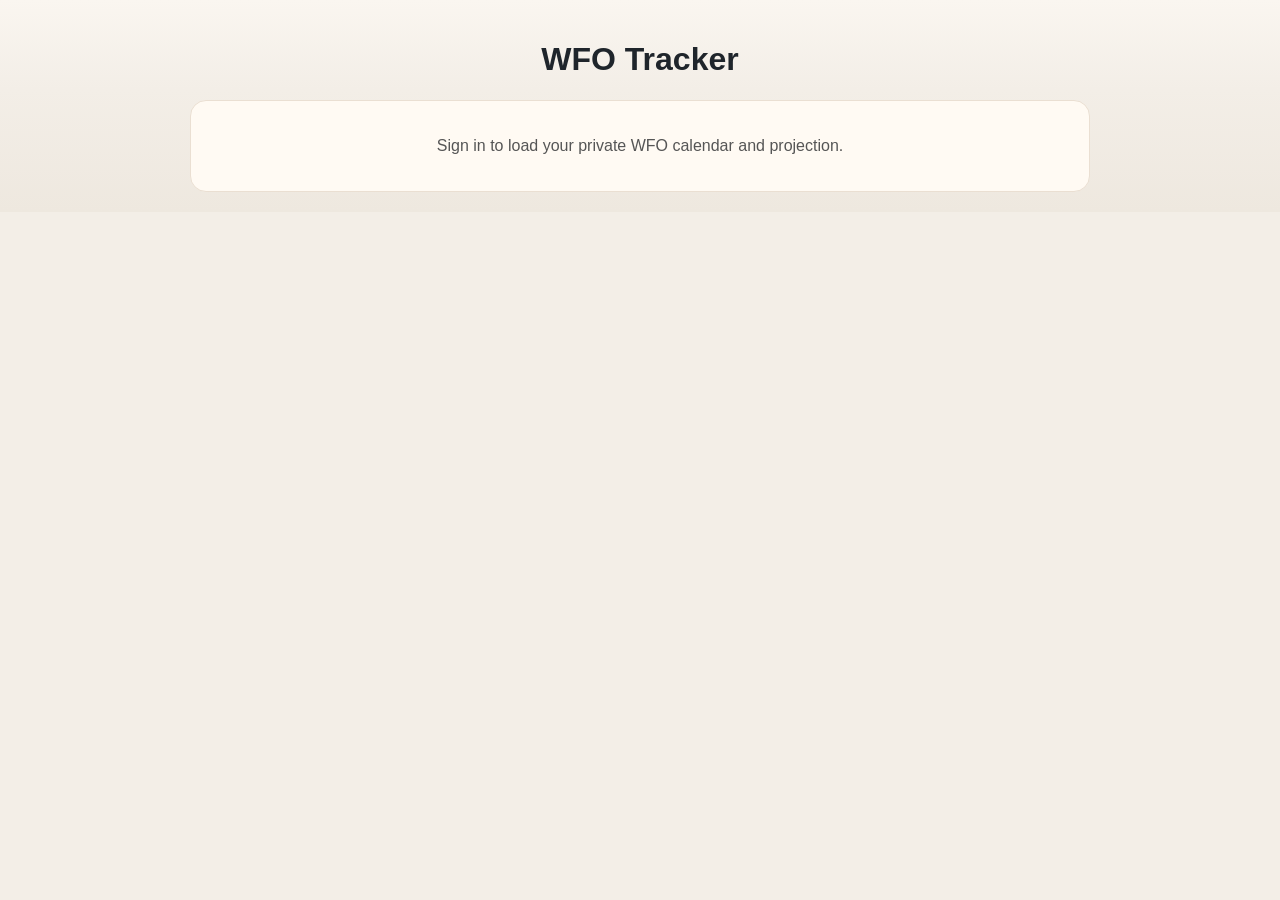
==== index.html @ c5c78288 "Prepare app for GitHub Pages" ====
<!DOCTYPE html>
<html lang="en">

<head>

  <meta charset="UTF-8" />

  <meta
    name="viewport"
    content="width=device-width, initial-scale=1.0, viewport-fit=cover"
  />

  <meta
    name="theme-color"
    content="#f3eee7"
  />

  <link
    rel="manifest"
    href="manifest.json"
  />

  <title>WFO Tracker</title>

  <link
    rel="stylesheet"
    href="style.css"
  />

  <script
    src="https://accounts.google.com/gsi/client"
    async
    defer
  ></script>

  <script
    src="https://apis.google.com/js/api.js"
  ></script>

</head>

<body>

  <div class="container">

    <h1>WFO Tracker</h1>

    <div
      id="g_id_onload"
      data-client_id="43626404968-k431e5k2u7vo9ivjo6t7t4lht47pbqjm.apps.googleusercontent.com"
      data-context="signin"
      data-ux_mode="popup"
      data-callback="handleCredentialResponse"
      data-auto_prompt="false"
    ></div>

    <div
      id="googleSignIn"
      class="g_id_signin"
      data-type="standard"
      data-size="large"
      data-theme="outline"
      data-text="sign_in_with"
      data-shape="rectangular"
      data-logo_alignment="left"
    ></div>

    <div
      id="loginState"
      class="login-state"
    >
      <p>
        Sign in to load your private WFO calendar and projection.
      </p>
    </div>

    <div
      id="trackerApp"
      class="hidden"
    >

      <div class="stats-card">

        <div class="projection-header">

          <div>

            <p class="projection-label">
              Office Target
            </p>

            <h2 id="projectionStatus">
              Loading
            </h2>

          </div>

          <div
            id="wfoPercent"
            class="projection-percent"
          >
            0%
          </div>

        </div>

        <div class="progress-track">

          <div
            id="progressFill"
            class="progress-fill"
          ></div>

          <div class="target-marker"></div>

        </div>

        <div id="projectionMessage"></div>

        <div
          id="statsText"
          class="stats-grid"
        ></div>

      </div>

      <div class="calendar-header">

        <button
          id="prevMonth"
          type="button"
          aria-label="Previous month"
        >
          ←
        </button>

        <h2 id="monthYear"></h2>

        <button
          id="nextMonth"
          type="button"
          aria-label="Next month"
        >
          →
        </button>

      </div>

      <div id="calendar"></div>

      <button
        id="logoutBtn"
        type="button"
        class="logout-button"
      >
        Logout
      </button>
      
    </div>

  </div>

  <div
    id="popupOverlay"
    class="popup-overlay hidden"
  >

    <div
      class="popup"
      role="dialog"
      aria-modal="true"
      aria-labelledby="popupTitle"
    >

      <button
        id="closePopup"
        class="popup-close"
        aria-label="Close"
      >
        ×
      </button>

      <h3 id="popupTitle">
        Update Day Status
      </h3>

      <p id="popupDate"></p>

      <input
        id="statusSelect"
        type="hidden"
        value=""
      />

      <div
        id="statusOptions"
        class="status-options"
      >

        <button
          type="button"
          class="status-option"
          data-status=""
        >
          Home
        </button>

        <button
          type="button"
          class="status-option"
          data-status="WFO"
        >
          Office
        </button>

        <button
          type="button"
          class="status-option"
          data-status="WORKCATION"
        >
          Workcation
        </button>

        <button
          type="button"
          class="status-option"
          data-status="LEAVE_1"
        >
          Full Leave
        </button>

        <button
          type="button"
          class="status-option"
          data-status="LEAVE_0.5_WFO"
        >
          Half Leave + Office
        </button>

        <button
          type="button"
          class="status-option"
          data-status="LEAVE_0.5_WFH"
        >
          Half Leave + Home
        </button>

        <button
          type="button"
          class="status-option"
          data-status="HOLIDAY"
        >
          Holiday
        </button>

      </div>

      <div
        id="holidayNameField"
        class="holiday-name-field hidden"
      >

        <label for="holidayNameInput">
          Holiday name
        </label>

        <input
          id="holidayNameInput"
          type="text"
          placeholder="e.g. Diwali"
        />

      </div>

      <div
        id="popupFeedback"
        class="popup-feedback"
      ></div>

      <div class="popup-actions">

        <button
          id="savePopup"
          type="button"
        >
          Save
        </button>

        <button
          id="cancelPopup"
          type="button"
        >
          Cancel
        </button>

      </div>

    </div>

  </div>

  <script src="script.js"></script>

</body>
</html>
---- style.css ----
html {
  min-height: 100%;
  background: #f3eee7;
}

body {
  --page-bg: #f3eee7;
  --panel-bg: #fffaf3;
  --panel-border: #eadfd2;
  --wfh-color: #f7c7ce;
  --wfo-color: #c2e8d2;
  --leave-color: #c7daf1;
  --holiday-color: #d2d8df;
  --workcation-color: #d9edb8;
  --status-text: #27313a;
  --muted-status-text: #3d4852;

  font-family: Arial, sans-serif;
  background:
    linear-gradient(
      180deg,
      #faf6f0 0%,
      var(--page-bg) 42%,
      #eee8df 100%
    );
  margin: 0;
  padding:
    max(20px, env(safe-area-inset-top))
    max(20px, env(safe-area-inset-right))
    max(20px, env(safe-area-inset-bottom))
    max(20px, env(safe-area-inset-left));
  color: #1f252b;
  min-height: 100vh;
  min-height: -webkit-fill-available;
  -webkit-text-size-adjust: 100%;
}

* {
  box-sizing: border-box;
}

.container {
  max-width: 900px;
  margin: auto;
}

h1 {
  text-align: center;
}

button {
  padding: 12px 20px;
  border: none;
  border-radius: 10px;
  cursor: pointer;
  font: inherit;
  touch-action: manipulation;
  -webkit-tap-highlight-color: transparent;
}

.stats-card {
  background: var(--panel-bg);
  padding: 22px;
  border-radius: 16px;
  margin-top: 20px;
  border: 1px solid var(--panel-border);
  box-shadow: 0 14px 34px rgba(91, 72, 52, 0.08);
}

.projection-header {
  display: flex;
  justify-content: space-between;
  gap: 16px;
  align-items: flex-start;
}

.projection-label {
  margin: 0 0 4px;
  color: #6b6258;
  font-size: 14px;
}

#projectionStatus {
  margin: 0;
  font-size: 28px;
}

.projection-percent {
  font-size: 34px;
  font-weight: bold;
  line-height: 1;
}

.progress-track {
  height: 14px;
  margin-top: 18px;
  border-radius: 999px;
  background: #eadfd2;
  position: relative;
  overflow: hidden;
}

.progress-fill {
  height: 100%;
  width: 0;
  border-radius: inherit;
  transition: width 0.25s ease;
}

.progress-fill.on-track {
  background: #85cf9f;
}

.progress-fill.behind {
  background: #e88f9b;
}

.target-marker {
  position: absolute;
  top: -3px;
  bottom: -3px;
  left: 60%;
  width: 3px;
  background: #2f363d;
  border-radius: 999px;
}

#projectionMessage {
  margin-top: 12px;
  color: #4f473f;
}

.stats-grid {
  display: grid;
  grid-template-columns: repeat(3, 1fr);
  gap: 10px;
  margin-top: 16px;
}

.stat-tile {
  background: rgba(255, 255, 255, 0.62);
  border: 1px solid var(--panel-border);
  border-radius: 12px;
  padding: 12px;
}

.stat-tile span {
  display: block;
  min-height: 34px;
  color: #6b6258;
  font-size: 13px;
}

.stat-tile b {
  display: block;
  margin-top: 6px;
  font-size: 22px;
}

.login-state {
  background: var(--panel-bg);
  padding: 20px;
  border-radius: 16px;
  margin-top: 20px;
  text-align: center;
  color: #555;
  border: 1px solid var(--panel-border);
}

.hidden {
  display: none;
}

.calendar-header {
  display: flex;
  justify-content: space-between;
  align-items: center;
  margin-top: 30px;
}

.logout-button {
  display: block;
  margin: 24px auto 0;
  background: #ededed;
  color: #222;
}

#calendar {
  margin-top: 20px;
  display: grid;
  grid-template-columns: repeat(7, 1fr);
  gap: 10px;
  background: rgba(255, 250, 243, 0.72);
  border: 1px solid var(--panel-border);
  border-radius: 18px;
  padding: 18px;
  box-shadow: 0 18px 46px rgba(91, 72, 52, 0.08);
}

.day-name {
  font-weight: bold;
  text-align: center;
  color: #3d3933;
}

.day {
  background: white;
  min-height: 100px;
  border-radius: 14px;
  padding: 10px;
  cursor: pointer;
  transition: 0.2s;
  position: relative;
  overflow: hidden;
  box-shadow: 0 1px 0 rgba(255, 255, 255, 0.75) inset;
  user-select: none;
  -webkit-user-select: none;
  -webkit-tap-highlight-color: transparent;
}

.day:hover {
  transform: scale(1.03);
}

.date-number {
  font-weight: bold;
  font-size: 16px;
}

.today {
  border: 3px solid black;
}

.weekend {
  background: var(--holiday-color);
  color: var(--muted-status-text);
}

.WFH {
  background: var(--wfh-color);
  color: var(--status-text);
}

.HOLIDAY {
  background: var(--holiday-color);
  color: var(--muted-status-text);
}

.WFO {
  background: var(--wfo-color);
  color: var(--status-text);
}

.WORKCATION {
  background: var(--workcation-color);
  color: var(--status-text);
}

.LEAVE_1 {
  background: var(--leave-color);
  color: var(--status-text);
}

.LEAVE_0_5_WFO {
  background:
    linear-gradient(
      to bottom,
      var(--leave-color) 50%,
      var(--wfo-color) 50%
    );

  color: var(--status-text);
}

.LEAVE_0_5_WFH {
  background:
    linear-gradient(
      to bottom,
      var(--leave-color) 50%,
      var(--wfh-color) 50%
    );
}

.popup-overlay {
  position: fixed;
  top: 0;
  left: 0;

  width: 100%;
  min-height: 100%;
  min-height: 100dvh;

  background: rgba(0,0,0,0.4);

  display: flex;
  justify-content: center;
  align-items: center;
  padding: 18px;
  box-sizing: border-box;

  z-index: 1000;
}

.popup-overlay.hidden {
  display: none;
}

.popup {
  background: white;
  padding: 22px;
  border-radius: 14px;
  width: min(420px, 100%);
  max-height: calc(100dvh - 36px);
  overflow: auto;
  -webkit-overflow-scrolling: touch;
  box-shadow: 0 24px 60px rgba(0,0,0,0.22);
  box-sizing: border-box;
  position: relative;
}

.popup h3 {
  margin-top: 0;
  margin-bottom: 4px;
  padding-right: 44px;
}

#popupDate {
  color: #555;
  margin: 0 0 16px;
}

.popup-close {
  position: absolute;
  top: 12px;
  right: 12px;
  width: 36px;
  height: 36px;
  padding: 0;
  border-radius: 50%;
  background: #f1f1f1;
  color: #333;
  font-size: 24px;
  line-height: 1;
}

.status-options {
  display: grid;
  grid-template-columns: repeat(2, 1fr);
  gap: 10px;
}

.status-option {
  min-height: 48px;
  padding: 10px 12px;
  border: 2px solid transparent;
  border-radius: 10px;
  background: #fafafa;
  color: #222;
  text-align: center;
  overflow-wrap: anywhere;
}

.status-option[data-status=""] {
  background: var(--wfh-color);
  color: var(--status-text);
}

.status-option[data-status="WFO"] {
  background: var(--wfo-color);
  color: var(--status-text);
}

.status-option[data-status="WORKCATION"] {
  background: var(--workcation-color);
  color: var(--status-text);
}

.status-option[data-status="LEAVE_1"] {
  background: var(--leave-color);
  color: var(--status-text);
}

.status-option[data-status="LEAVE_0.5_WFO"] {
  background:
    linear-gradient(
      to bottom,
      var(--leave-color) 50%,
      var(--wfo-color) 50%
    );
  color: var(--status-text);
}

.status-option[data-status="LEAVE_0.5_WFH"] {
  background:
    linear-gradient(
      to bottom,
      var(--leave-color) 50%,
      var(--wfh-color) 50%
    );
  color: var(--status-text);
}

.status-option[data-status="HOLIDAY"] {
  background: var(--holiday-color);
  color: var(--muted-status-text);
}

.status-option.selected {
  border-color: #111;
  box-shadow: 0 0 0 2px white inset;
}

.holiday-name-field {
  margin-top: 14px;
}

.holiday-name-field label {
  display: block;
  margin-bottom: 6px;
  font-weight: bold;
}

.holiday-name-field input {
  width: 100%;
  box-sizing: border-box;
  padding: 12px;
  border: 1px solid #ccc;
  border-radius: 10px;
  font: inherit;
}

.popup-feedback {
  min-height: 20px;
  margin-top: 12px;
  color: #b00020;
  font-size: 14px;
}

.popup-actions {
  display: flex;
  gap: 10px;
  margin-top: 14px;
}

.popup-actions button {
  flex: 1;
}

#savePopup {
  background: #111;
  color: white;
}

#savePopup:disabled {
  cursor: wait;
  opacity: 0.7;
}

#cancelPopup {
  background: #ededed;
  color: #222;
}

.status-label {
  position: absolute;
  top: 50%;
  left: 50%;
  transform: translate(-50%, -50%);
  font-weight: bold;
  font-size: 14px;
  text-align: center;
  width: 100%;
  padding: 0 6px;
  overflow-wrap: anywhere;
  pointer-events: none;
}

.split-status {
  position: absolute;
  inset: 0;
  transform: none;
  display: grid;
  grid-template-rows: 1fr 1fr;
  align-items: center;
  justify-items: center;
  line-height: 1;
}

.split-label-top,
.split-label-bottom {
  width: 100%;
  text-align: center;
}

.LEAVE_0_5_WFH .split-label-bottom {
  color: var(--status-text);
}

@media (max-width: 640px) {

  body {
    padding:
      max(12px, env(safe-area-inset-top))
      max(12px, env(safe-area-inset-right))
      max(12px, env(safe-area-inset-bottom))
      max(12px, env(safe-area-inset-left));
  }

  h1 {
    font-size: 26px;
    margin: 8px 0 16px;
  }

  .stats-card {
    padding: 16px;
    border-radius: 12px;
  }

  .projection-percent {
    font-size: 28px;
  }

  #projectionStatus {
    font-size: 24px;
  }

  .stats-grid {
    grid-template-columns: repeat(2, 1fr);
  }

  .stat-tile span {
    min-height: auto;
  }

  .calendar-header {
    gap: 10px;
    margin-top: 22px;
  }

  .calendar-header h2 {
    font-size: 20px;
    text-align: center;
  }

  .calendar-header button {
    min-width: 44px;
    padding: 10px 12px;
  }

  #calendar {
    gap: 5px;
    margin-top: 14px;
    padding: 10px;
    border-radius: 14px;
  }

  .day-name {
    font-size: 12px;
  }

  .day {
    min-height: clamp(48px, 13vw, 58px);
    border-radius: 8px;
    padding: 6px;
  }

  .day:hover {
    transform: none;
  }

  .date-number {
    font-size: 12px;
  }

  .status-label {
    font-size: 10px;
    line-height: 1.1;
  }

  .today {
    border-width: 2px;
  }

  .popup-overlay {
    align-items: flex-end;
    padding: 10px;
  }

  .popup {
    border-radius: 16px 16px 10px 10px;
    padding: 18px;
  }

  .status-options {
    grid-template-columns: 1fr;
  }

  .status-option {
    min-height: 46px;
  }
}

@media (max-width: 360px) {

  body {
    padding:
      max(6px, env(safe-area-inset-top))
      max(6px, env(safe-area-inset-right))
      max(6px, env(safe-area-inset-bottom))
      max(6px, env(safe-area-inset-left));
  }

  #calendar {
    gap: 3px;
    padding: 6px;
  }

  .day {
    min-height: 46px;
    padding: 4px;
  }

  .status-label {
    font-size: 9px;
  }
}

@media (max-width: 420px) {

  .projection-header {
    display: block;
  }

  .projection-percent {
    margin-top: 10px;
  }

  .stats-grid {
    grid-template-columns: 1fr;
  }
}
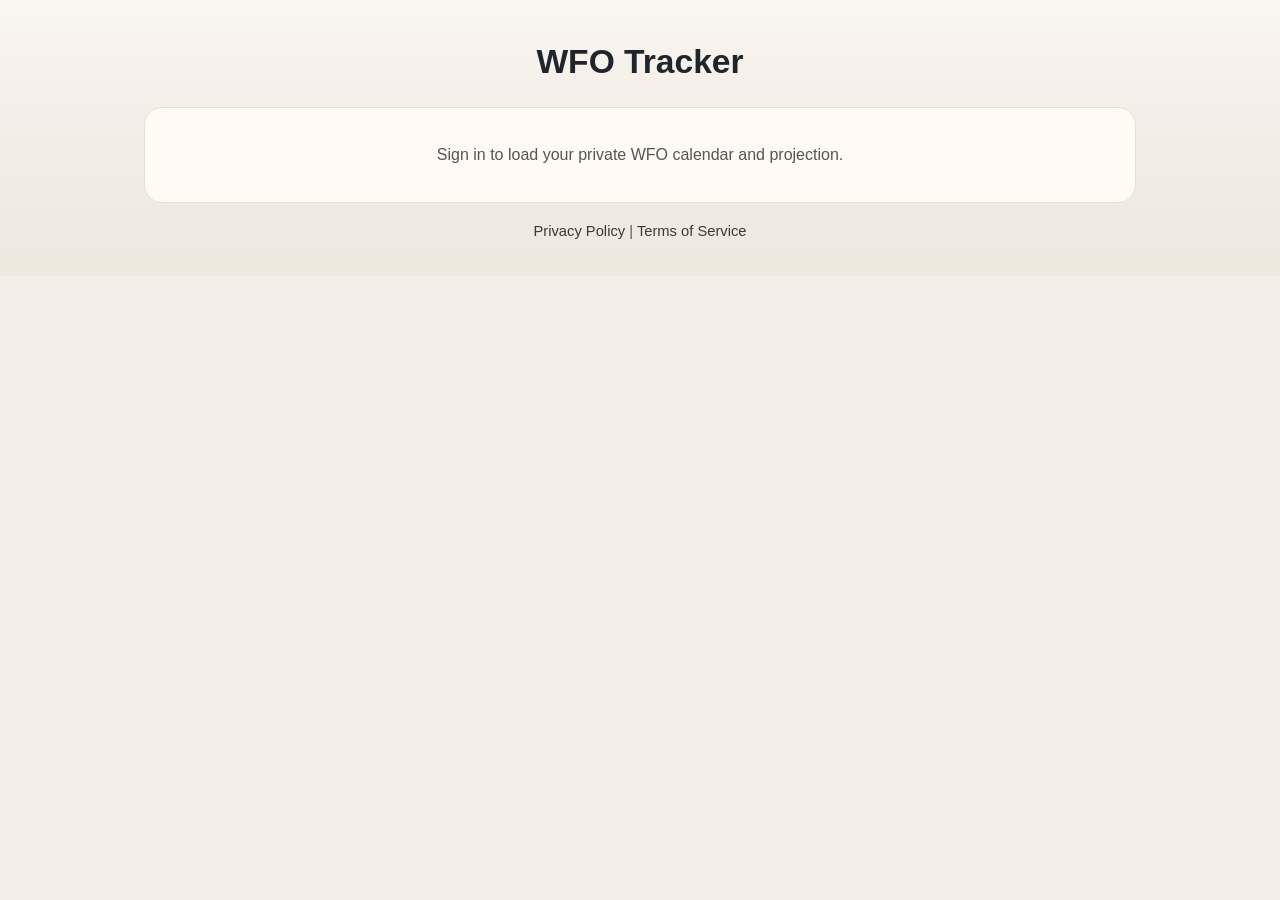
==== commit 40cc3185: "Add public privacy and terms pages for OAuth verification" ====
--- a/index.html
+++ b/index.html
@@ -14,6 +14,11 @@
     name="theme-color"
     content="#f3eee7"
   />
+
+  <meta name="apple-mobile-web-app-capable" content="yes" />
+  <meta name="apple-mobile-web-app-status-bar-style" content="black-translucent" />
+  <meta name="apple-mobile-web-app-title" content="WFO Tracker" />
+  <link rel="apple-touch-icon" href="assets/icon.svg" />
 
   <link
     rel="manifest"
@@ -160,6 +165,12 @@
 
   </div>
 
+  <footer class="legal-links">
+    <a href="privacy.html">Privacy Policy</a>
+    <span aria-hidden="true">|</span>
+    <a href="terms.html">Terms of Service</a>
+  </footer>
+
   <div
     id="popupOverlay"
     class="popup-overlay hidden"
@@ -280,13 +291,6 @@
       <div class="popup-actions">
 
         <button
-          id="savePopup"
-          type="button"
-        >
-          Save
-        </button>
-
-        <button
           id="cancelPopup"
           type="button"
         >
--- a/style.css
+++ b/style.css
@@ -3,7 +3,7 @@
   background: #f3eee7;
 }
 
-body {
+:root {
   --page-bg: #f3eee7;
   --panel-bg: #fffaf3;
   --panel-border: #eadfd2;
@@ -15,7 +15,23 @@
   --status-text: #27313a;
   --muted-status-text: #3d4852;
 
+  --container-max: 62rem;
+  --container-gutter: clamp(0.625rem, 2.8vw, 1.5rem);
+
+  --space-1: clamp(0.375rem, 1vw, 0.625rem);
+  --space-2: clamp(0.5rem, 1.2vw, 0.875rem);
+  --space-3: clamp(0.75rem, 1.8vw, 1.125rem);
+  --space-4: clamp(0.875rem, 2.2vw, 1.375rem);
+
+  --radius-sm: clamp(0.5rem, 1.4vw, 0.75rem);
+  --radius-md: clamp(0.625rem, 1.8vw, 1rem);
+  --radius-lg: clamp(0.75rem, 2vw, 1.125rem);
+}
+
+body {
   font-family: Arial, sans-serif;
+  font-size: clamp(0.9375rem, 0.2vw + 0.9rem, 1rem);
+  line-height: 1.4;
   background:
     linear-gradient(
       180deg,
@@ -25,10 +41,10 @@
     );
   margin: 0;
   padding:
-    max(20px, env(safe-area-inset-top))
-    max(20px, env(safe-area-inset-right))
-    max(20px, env(safe-area-inset-bottom))
-    max(20px, env(safe-area-inset-left));
+    max(var(--container-gutter), env(safe-area-inset-top))
+    max(var(--container-gutter), env(safe-area-inset-right))
+    max(var(--container-gutter), env(safe-area-inset-bottom))
+    max(var(--container-gutter), env(safe-area-inset-left));
   color: #1f252b;
   min-height: 100vh;
   min-height: -webkit-fill-available;
@@ -40,18 +56,36 @@
 }
 
 .container {
-  max-width: 900px;
-  margin: auto;
+  width: min(100%, var(--container-max));
+  margin-inline: auto;
+}
+
+.legal-links {
+  margin: var(--space-3) 0 var(--space-1);
+  text-align: center;
+  color: #5f574e;
+  font-size: clamp(0.78rem, 0.45vw + 0.68rem, 0.92rem);
+}
+
+.legal-links a {
+  color: #3f3830;
+  text-decoration: none;
+}
+
+.legal-links a:hover {
+  text-decoration: underline;
 }
 
 h1 {
   text-align: center;
+  font-size: clamp(1.45rem, 2.2vw + 0.8rem, 2.1rem);
+  margin: var(--space-2) 0 var(--space-4);
 }
 
 button {
-  padding: 12px 20px;
+  padding: clamp(0.625rem, 1.4vw, 0.75rem) clamp(0.875rem, 2vw, 1.25rem);
   border: none;
-  border-radius: 10px;
+  border-radius: var(--radius-sm);
   cursor: pointer;
   font: inherit;
   touch-action: manipulation;
@@ -60,9 +94,9 @@
 
 .stats-card {
   background: var(--panel-bg);
-  padding: 22px;
-  border-radius: 16px;
-  margin-top: 20px;
+  padding: clamp(0.875rem, 2.4vw, 1.375rem);
+  border-radius: var(--radius-lg);
+  margin-top: var(--space-4);
   border: 1px solid var(--panel-border);
   box-shadow: 0 14px 34px rgba(91, 72, 52, 0.08);
 }
@@ -77,23 +111,23 @@
 .projection-label {
   margin: 0 0 4px;
   color: #6b6258;
-  font-size: 14px;
+  font-size: clamp(0.72rem, 0.5vw + 0.58rem, 0.875rem);
 }
 
 #projectionStatus {
   margin: 0;
-  font-size: 28px;
+  font-size: clamp(1.15rem, 1.6vw + 0.75rem, 1.75rem);
 }
 
 .projection-percent {
-  font-size: 34px;
+  font-size: clamp(1.35rem, 2.4vw + 0.8rem, 2.125rem);
   font-weight: bold;
   line-height: 1;
 }
 
 .progress-track {
-  height: 14px;
-  margin-top: 18px;
+  height: clamp(0.625rem, 1.4vw, 0.875rem);
+  margin-top: clamp(0.625rem, 1.8vw, 1.125rem);
   border-radius: 999px;
   background: #eadfd2;
   position: relative;
@@ -126,42 +160,43 @@
 }
 
 #projectionMessage {
-  margin-top: 12px;
+  margin-top: var(--space-2);
   color: #4f473f;
+  font-size: clamp(0.8rem, 0.45vw + 0.68rem, 0.95rem);
 }
 
 .stats-grid {
   display: grid;
-  grid-template-columns: repeat(3, 1fr);
-  gap: 10px;
-  margin-top: 16px;
+  grid-template-columns: repeat(auto-fit, minmax(min(11rem, 100%), 1fr));
+  gap: var(--space-1);
+  margin-top: var(--space-3);
 }
 
 .stat-tile {
   background: rgba(255, 255, 255, 0.62);
   border: 1px solid var(--panel-border);
-  border-radius: 12px;
-  padding: 12px;
+  border-radius: var(--radius-sm);
+  padding: clamp(0.5rem, 1.2vw, 0.75rem);
 }
 
 .stat-tile span {
   display: block;
-  min-height: 34px;
+  min-height: 1.5em;
   color: #6b6258;
-  font-size: 13px;
+  font-size: clamp(0.65rem, 0.5vw + 0.5rem, 0.82rem);
 }
 
 .stat-tile b {
   display: block;
-  margin-top: 6px;
-  font-size: 22px;
+  margin-top: 0.25rem;
+  font-size: clamp(1rem, 1.3vw + 0.65rem, 1.375rem);
 }
 
 .login-state {
   background: var(--panel-bg);
-  padding: 20px;
-  border-radius: 16px;
-  margin-top: 20px;
+  padding: clamp(0.875rem, 2.2vw, 1.25rem);
+  border-radius: var(--radius-lg);
+  margin-top: var(--space-4);
   text-align: center;
   color: #555;
   border: 1px solid var(--panel-border);
@@ -175,7 +210,7 @@
   display: flex;
   justify-content: space-between;
   align-items: center;
-  margin-top: 30px;
+  margin-top: clamp(1rem, 3vw, 1.875rem);
 }
 
 .logout-button {
@@ -186,14 +221,14 @@
 }
 
 #calendar {
-  margin-top: 20px;
+  margin-top: var(--space-3);
   display: grid;
   grid-template-columns: repeat(7, 1fr);
-  gap: 10px;
+  gap: clamp(0.25rem, 1vw, 0.625rem);
   background: rgba(255, 250, 243, 0.72);
   border: 1px solid var(--panel-border);
-  border-radius: 18px;
-  padding: 18px;
+  border-radius: var(--radius-lg);
+  padding: clamp(0.375rem, 1.4vw, 1.125rem);
   box-shadow: 0 18px 46px rgba(91, 72, 52, 0.08);
 }
 
@@ -201,13 +236,14 @@
   font-weight: bold;
   text-align: center;
   color: #3d3933;
+  font-size: clamp(0.66rem, 0.5vw + 0.58rem, 0.86rem);
 }
 
 .day {
   background: white;
-  min-height: 100px;
-  border-radius: 14px;
-  padding: 10px;
+  min-height: clamp(3rem, 9vw, 6.25rem);
+  border-radius: var(--radius-sm);
+  padding: clamp(0.35rem, 1vw, 0.625rem);
   cursor: pointer;
   transition: 0.2s;
   position: relative;
@@ -224,11 +260,11 @@
 
 .date-number {
   font-weight: bold;
-  font-size: 16px;
+  font-size: clamp(0.56rem, 0.9vw + 0.38rem, 1rem);
 }
 
 .today {
-  border: 3px solid black;
+  border: clamp(0.125rem, 0.24vw, 0.1875rem) solid black;
 }
 
 .weekend {
@@ -307,8 +343,8 @@
 
 .popup {
   background: white;
-  padding: 22px;
-  border-radius: 14px;
+  padding: clamp(0.875rem, 2.2vw, 1.375rem);
+  border-radius: var(--radius-md);
   width: min(420px, 100%);
   max-height: calc(100dvh - 36px);
   overflow: auto;
@@ -322,6 +358,7 @@
   margin-top: 0;
   margin-bottom: 4px;
   padding-right: 44px;
+  font-size: clamp(1rem, 0.8vw + 0.84rem, 1.25rem);
 }
 
 #popupDate {
@@ -345,19 +382,20 @@
 
 .status-options {
   display: grid;
-  grid-template-columns: repeat(2, 1fr);
-  gap: 10px;
+  grid-template-columns: repeat(auto-fit, minmax(min(11rem, 100%), 1fr));
+  gap: var(--space-1);
 }
 
 .status-option {
-  min-height: 48px;
-  padding: 10px 12px;
+  min-height: clamp(2.75rem, 5vw, 3rem);
+  padding: clamp(0.55rem, 1.2vw, 0.75rem) clamp(0.65rem, 1.6vw, 0.75rem);
   border: 2px solid transparent;
-  border-radius: 10px;
+  border-radius: var(--radius-sm);
   background: #fafafa;
   color: #222;
   text-align: center;
   overflow-wrap: anywhere;
+  font-size: clamp(0.78rem, 0.5vw + 0.66rem, 0.93rem);
 }
 
 .status-option[data-status=""] {
@@ -418,6 +456,7 @@
   display: block;
   margin-bottom: 6px;
   font-weight: bold;
+  font-size: clamp(0.8rem, 0.4vw + 0.7rem, 0.95rem);
 }
 
 .holiday-name-field input {
@@ -433,7 +472,7 @@
   min-height: 20px;
   margin-top: 12px;
   color: #b00020;
-  font-size: 14px;
+  font-size: clamp(0.75rem, 0.35vw + 0.68rem, 0.875rem);
 }
 
 .popup-actions {
@@ -444,16 +483,6 @@
 
 .popup-actions button {
   flex: 1;
-}
-
-#savePopup {
-  background: #111;
-  color: white;
-}
-
-#savePopup:disabled {
-  cursor: wait;
-  opacity: 0.7;
 }
 
 #cancelPopup {
@@ -467,11 +496,13 @@
   left: 50%;
   transform: translate(-50%, -50%);
   font-weight: bold;
-  font-size: 14px;
+  font-size: clamp(0.5rem, 0.7vw + 0.34rem, 0.875rem);
   text-align: center;
-  width: 100%;
+  width: calc(100% - 8px);
   padding: 0 6px;
-  overflow-wrap: anywhere;
+  white-space: nowrap;
+  overflow: hidden;
+  text-overflow: ellipsis;
   pointer-events: none;
 }
 
@@ -496,6 +527,44 @@
   color: var(--status-text);
 }
 
+@media (max-width: 1024px) and (min-width: 641px) {
+
+  #calendar {
+    gap: 6px;
+    padding: 10px;
+    border-radius: 14px;
+  }
+
+  .day {
+    min-height: 68px;
+    border-radius: 8px;
+    padding: 10px 4px 6px;
+    min-width: 0;
+  }
+
+  .date-number {
+    font-size: 13px;
+    top: 7px;
+    left: 8px;
+  }
+
+  .status-label {
+    font-size: 11px;
+    top: auto;
+    bottom: 7px;
+    transform: translateX(-50%);
+  }
+
+  .calendar-header h2 {
+    font-size: 20px;
+  }
+
+  .day-name {
+    font-size: 14px;
+    height: 28px;
+  }
+}
+
 @media (max-width: 640px) {
 
   body {
@@ -508,60 +577,98 @@
 
   h1 {
     font-size: 26px;
-    margin: 8px 0 16px;
+    margin: 10px 0 18px;
   }
 
   .stats-card {
     padding: 16px;
-    border-radius: 12px;
+    border-radius: 14px;
+    margin-top: 18px;
+  }
+
+  .projection-label {
+    font-size: 12px;
   }
 
   .projection-percent {
-    font-size: 28px;
+    font-size: 25px;
+    align-self: flex-end;
   }
 
   #projectionStatus {
-    font-size: 24px;
+    font-size: 20px;
+  }
+
+  .progress-track {
+    margin-top: 10px;
+    height: 12px;
+  }
+
+  .projection-header {
+    flex-direction: column;
+    gap: 8px;
   }
 
   .stats-grid {
-    grid-template-columns: repeat(2, 1fr);
+    grid-template-columns: repeat(auto-fit, minmax(min(9rem, 100%), 1fr));
+    gap: 6px;
+    margin-top: 12px;
+  }
+
+  .stat-tile {
+    padding: 8px;
+    border-radius: 9px;
   }
 
   .stat-tile span {
-    min-height: auto;
+    min-height: 1.5em;
+    font-size: clamp(0.6rem, 0.9vw + 0.36rem, 0.72rem);
+    line-height: 1.1;
+  }
+
+  .stat-tile b {
+    margin-top: 4px;
+    font-size: clamp(0.9rem, 1.2vw + 0.6rem, 1.1rem);
+    line-height: 1;
   }
 
   .calendar-header {
     gap: 10px;
-    margin-top: 22px;
+    margin-top: 18px;
   }
 
   .calendar-header h2 {
-    font-size: 20px;
+    font-size: 18px;
     text-align: center;
+    flex: 1;
   }
 
   .calendar-header button {
-    min-width: 44px;
-    padding: 10px 12px;
+    min-width: 42px;
+    padding: 9px 11px;
+    font-size: 15px;
   }
 
   #calendar {
-    gap: 5px;
-    margin-top: 14px;
-    padding: 10px;
-    border-radius: 14px;
+    gap: 4px;
+    margin-top: 12px;
+    padding: 6px;
+    border-radius: 12px;
+    grid-template-columns: repeat(7, minmax(0, 1fr));
   }
 
   .day-name {
-    font-size: 12px;
+    font-size: 11px;
+    font-weight: 600;
+    height: 22px;
   }
 
   .day {
-    min-height: clamp(48px, 13vw, 58px);
-    border-radius: 8px;
-    padding: 6px;
+    aspect-ratio: 1 / 1;
+    min-height: 50px;
+    border-radius: 7px;
+    padding: 16px 3px 4px;
+    min-width: 0;
   }
 
   .day:hover {
@@ -569,12 +676,22 @@
   }
 
   .date-number {
-    font-size: 12px;
+    font-size: 10px;
+    font-weight: 600;
+    position: absolute;
+    top: 4px;
+    left: 5px;
+    line-height: 1;
+    z-index: 1;
   }
 
   .status-label {
-    font-size: 10px;
-    line-height: 1.1;
+    font-size: clamp(7px, 2.05vw, 9px);
+    line-height: 1.05;
+    top: 50%;
+    bottom: auto;
+    transform: translate(-50%, -50%);
+    padding: 0 2px;
   }
 
   .today {
@@ -589,14 +706,82 @@
   .popup {
     border-radius: 16px 16px 10px 10px;
     padding: 18px;
+    width: 100%;
+  }
+
+  .popup h3 {
+    font-size: 16px;
   }
 
   .status-options {
-    grid-template-columns: 1fr;
+    grid-template-columns: repeat(auto-fit, minmax(min(8.75rem, 100%), 1fr));
+    gap: 10px;
+    margin: 14px 0;
   }
 
   .status-option {
+    min-height: 44px;
+    font-size: 14px;
+  }
+
+  button {
+    font-size: 14px;
+    padding: 12px 20px;
+    min-height: 44px;
+  }
+}
+
+@media (max-width: 420px) {
+
+  body {
+    padding:
+      max(10px, env(safe-area-inset-top))
+      max(10px, env(safe-area-inset-right))
+      max(10px, env(safe-area-inset-bottom))
+      max(10px, env(safe-area-inset-left));
+  }
+
+  h1 {
+    font-size: 23px;
+  }
+
+  .calendar-header h2 {
+    font-size: 16px;
+  }
+
+  .projection-percent {
+    font-size: 23px;
+  }
+
+  #projectionStatus {
+    font-size: 18px;
+  }
+
+  .stats-grid {
+    grid-template-columns: repeat(2, minmax(0, 1fr));
+    gap: 6px;
+  }
+
+  .stat-tile {
+    min-height: 58px;
+  }
+
+  .day {
     min-height: 46px;
+    padding: 15px 2px 3px;
+  }
+
+  .date-number {
+    font-size: 9px;
+    top: 3px;
+    left: 4px;
+  }
+
+  .status-label {
+    font-size: 7px;
+    top: 50%;
+    bottom: auto;
+    transform: translate(-50%, -50%);
   }
 }
 
@@ -612,30 +797,37 @@
 
   #calendar {
     gap: 3px;
-    padding: 6px;
-  }
-
-  .day {
-    min-height: 46px;
     padding: 4px;
   }
 
+  .stats-grid {
+    grid-template-columns: repeat(2, minmax(0, 1fr));
+    gap: 5px;
+  }
+
+  .stat-tile {
+    padding: 7px;
+    min-height: 54px;
+  }
+
+  .stat-tile span {
+    font-size: 10px;
+    min-height: 20px;
+  }
+
+  .stat-tile b {
+    font-size: 15px;
+  }
+
+  .day-name {
+    font-size: 10px;
+    height: 20px;
+  }
+
   .status-label {
-    font-size: 9px;
-  }
-}
-
-@media (max-width: 420px) {
-
-  .projection-header {
-    display: block;
-  }
-
-  .projection-percent {
-    margin-top: 10px;
-  }
-
-  .stats-grid {
-    grid-template-columns: 1fr;
-  }
-}
+    font-size: 6.5px;
+    top: 50%;
+    bottom: auto;
+    transform: translate(-50%, -50%);
+  }
+}
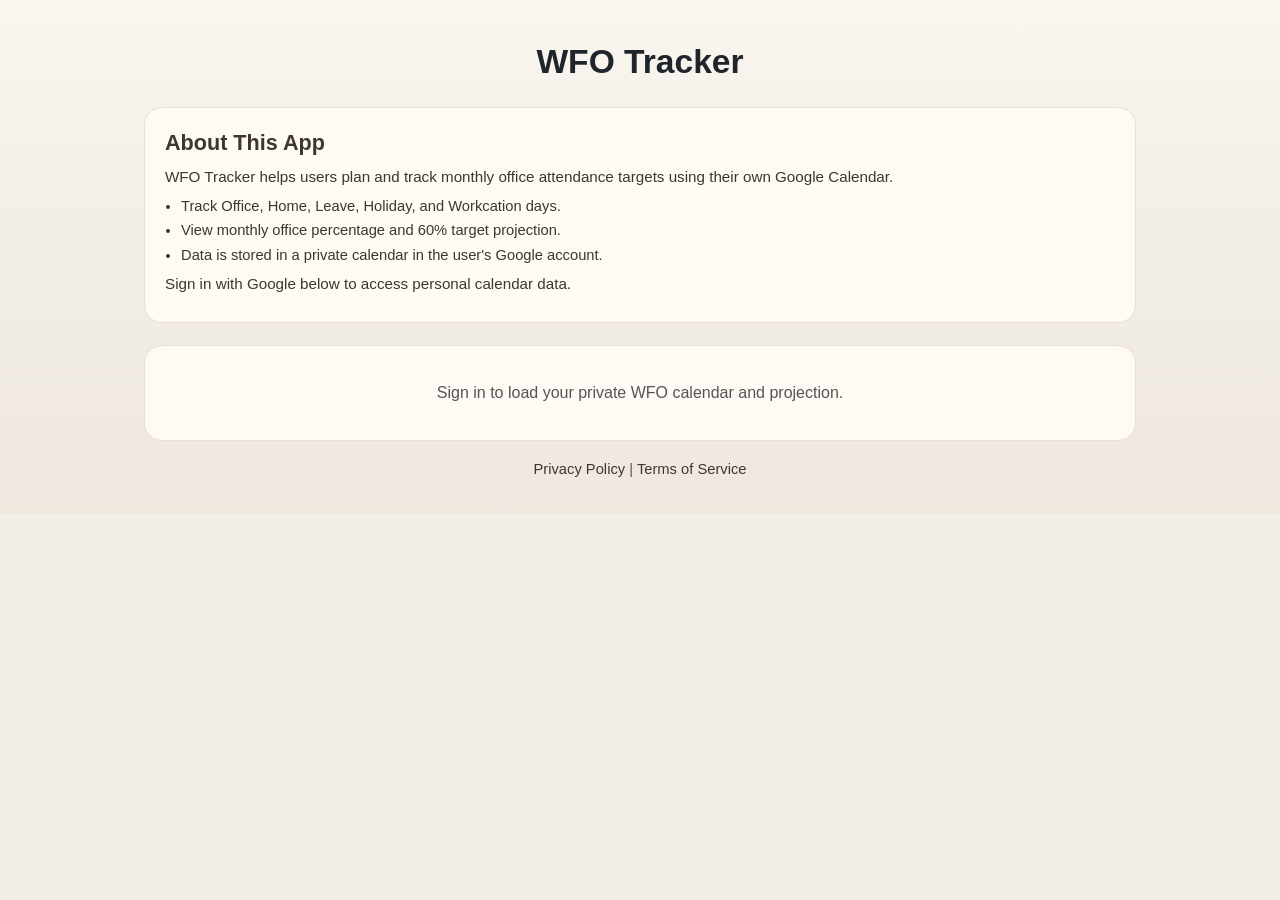
==== commit 2cdb83ee: "Add public homepage app info for OAuth branding review" ====
--- a/index.html
+++ b/index.html
@@ -14,6 +14,8 @@
     name="theme-color"
     content="#f3eee7"
   />
+
+  <meta name="google-site-verification" content="GpU5UmVybOdWTM2qO24obUkvhyw4sdHr5j2sSlSs9CA" />
 
   <meta name="apple-mobile-web-app-capable" content="yes" />
   <meta name="apple-mobile-web-app-status-bar-style" content="black-translucent" />
@@ -50,9 +52,24 @@
 
     <h1>WFO Tracker</h1>
 
+    <section class="public-info" aria-labelledby="aboutTitle">
+      <h2 id="aboutTitle">About This App</h2>
+      <p>
+        WFO Tracker helps users plan and track monthly office attendance targets using their own Google Calendar.
+      </p>
+      <ul>
+        <li>Track Office, Home, Leave, Holiday, and Workcation days.</li>
+        <li>View monthly office percentage and 60% target projection.</li>
+        <li>Data is stored in a private calendar in the user's Google account.</li>
+      </ul>
+      <p>
+        Sign in with Google below to access personal calendar data.
+      </p>
+    </section>
+
     <div
       id="g_id_onload"
-      data-client_id="43626404968-k431e5k2u7vo9ivjo6t7t4lht47pbqjm.apps.googleusercontent.com"
+      data-client_id="695393903745-dvnfb0guht0a1hltulv27ljh5caf2544.apps.googleusercontent.com"
       data-context="signin"
       data-ux_mode="popup"
       data-callback="handleCredentialResponse"
--- a/style.css
+++ b/style.css
@@ -101,6 +101,35 @@
   box-shadow: 0 14px 34px rgba(91, 72, 52, 0.08);
 }
 
+.public-info {
+  background: var(--panel-bg);
+  border: 1px solid var(--panel-border);
+  border-radius: var(--radius-lg);
+  padding: clamp(0.875rem, 2.2vw, 1.25rem);
+  margin-top: var(--space-2);
+  color: #3e372f;
+}
+
+.public-info h2 {
+  margin: 0 0 0.5rem;
+  font-size: clamp(1rem, 1vw + 0.8rem, 1.35rem);
+}
+
+.public-info p {
+  margin: 0.45rem 0;
+  font-size: clamp(0.82rem, 0.45vw + 0.72rem, 0.95rem);
+}
+
+.public-info ul {
+  margin: 0.5rem 0 0.5rem 1rem;
+  padding: 0;
+}
+
+.public-info li {
+  margin: 0.25rem 0;
+  font-size: clamp(0.8rem, 0.4vw + 0.7rem, 0.92rem);
+}
+
 .projection-header {
   display: flex;
   justify-content: space-between;
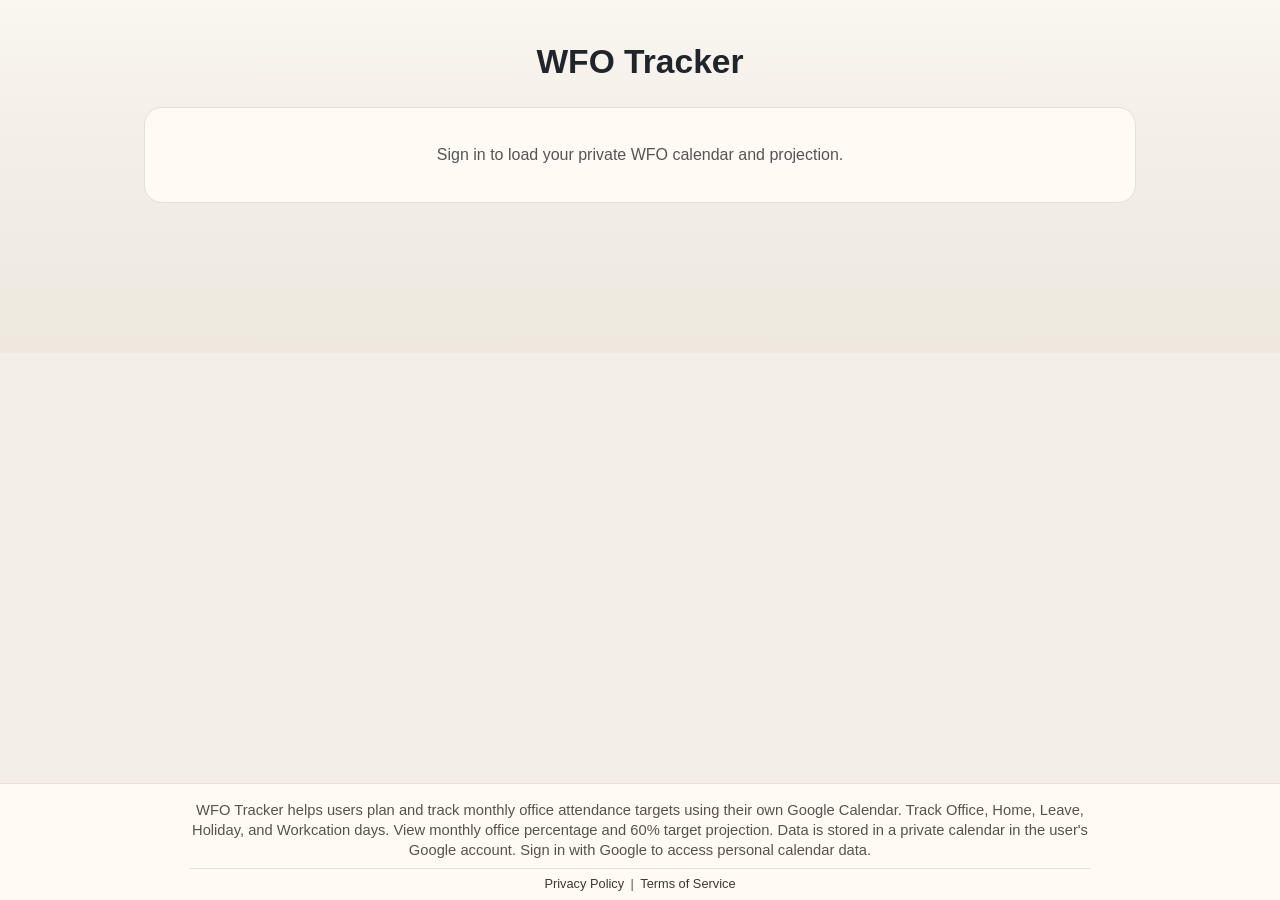
==== commit d055f075: "Refine footer divider and legal link typography" ====
--- a/index.html
+++ b/index.html
@@ -51,21 +51,6 @@
   <div class="container">
 
     <h1>WFO Tracker</h1>
-
-    <section class="public-info" aria-labelledby="aboutTitle">
-      <h2 id="aboutTitle">About This App</h2>
-      <p>
-        WFO Tracker helps users plan and track monthly office attendance targets using their own Google Calendar.
-      </p>
-      <ul>
-        <li>Track Office, Home, Leave, Holiday, and Workcation days.</li>
-        <li>View monthly office percentage and 60% target projection.</li>
-        <li>Data is stored in a private calendar in the user's Google account.</li>
-      </ul>
-      <p>
-        Sign in with Google below to access personal calendar data.
-      </p>
-    </section>
 
     <div
       id="g_id_onload"
@@ -183,9 +168,21 @@
   </div>
 
   <footer class="legal-links">
-    <a href="privacy.html">Privacy Policy</a>
-    <span aria-hidden="true">|</span>
-    <a href="terms.html">Terms of Service</a>
+    <section class="public-info" aria-label="About this app">
+      <p>
+        WFO Tracker helps users plan and track monthly office attendance targets using their own Google Calendar.
+        Track Office, Home, Leave, Holiday, and Workcation days.
+        View monthly office percentage and 60% target projection.
+        Data is stored in a private calendar in the user's Google account.
+        Sign in with Google to access personal calendar data.
+      </p>
+    </section>
+
+    <div class="legal-links-nav">
+      <a href="privacy.html">Privacy Policy</a>
+      <span aria-hidden="true">|</span>
+      <a href="terms.html">Terms of Service</a>
+    </div>
   </footer>
 
   <div
--- a/style.css
+++ b/style.css
@@ -32,6 +32,8 @@
   font-family: Arial, sans-serif;
   font-size: clamp(0.9375rem, 0.2vw + 0.9rem, 1rem);
   line-height: 1.4;
+  display: grid;
+  grid-template-rows: 1fr auto;
   background:
     linear-gradient(
       180deg,
@@ -45,8 +47,10 @@
     max(var(--container-gutter), env(safe-area-inset-right))
     max(var(--container-gutter), env(safe-area-inset-bottom))
     max(var(--container-gutter), env(safe-area-inset-left));
+  padding-bottom: max(6px, env(safe-area-inset-bottom));
   color: #1f252b;
   min-height: 100vh;
+  min-height: 100dvh;
   min-height: -webkit-fill-available;
   -webkit-text-size-adjust: 100%;
 }
@@ -58,13 +62,34 @@
 .container {
   width: min(100%, var(--container-max));
   margin-inline: auto;
+  padding-bottom: clamp(7rem, 16vh, 9.5rem);
 }
 
 .legal-links {
-  margin: var(--space-3) 0 var(--space-1);
+  position: fixed;
+  left: 0;
+  right: 0;
+  bottom: 0;
+  width: 100%;
+  margin: 0;
+  padding: 0.55rem max(10px, var(--container-gutter)) max(6px, env(safe-area-inset-bottom));
+  background: var(--panel-bg);
+  border-top: 1px solid var(--panel-border);
+  border-radius: 0;
   text-align: center;
   color: #5f574e;
   font-size: clamp(0.78rem, 0.45vw + 0.68rem, 0.92rem);
+  z-index: 20;
+}
+
+.legal-links-nav {
+  display: inline-flex;
+  gap: 0.4rem;
+  align-items: center;
+  margin-top: 0.4rem;
+  padding-top: 0;
+  border-top: none;
+  font-size: clamp(0.68rem, 0.32vw + 0.58rem, 0.8rem);
 }
 
 .legal-links a {
@@ -102,12 +127,13 @@
 }
 
 .public-info {
-  background: var(--panel-bg);
-  border: 1px solid var(--panel-border);
-  border-radius: var(--radius-lg);
-  padding: clamp(0.875rem, 2.2vw, 1.25rem);
-  margin-top: var(--space-2);
-  color: #3e372f;
+  max-width: min(900px, calc(100% - 24px));
+  margin: 0.55rem auto 0;
+  color: #5a524a;
+  font-size: inherit;
+  line-height: 1.35;
+  padding-bottom: 0.45rem;
+  border-bottom: 1px solid var(--panel-border);
 }
 
 .public-info h2 {
@@ -116,8 +142,8 @@
 }
 
 .public-info p {
-  margin: 0.45rem 0;
-  font-size: clamp(0.82rem, 0.45vw + 0.72rem, 0.95rem);
+  margin: 0;
+  font-size: inherit;
 }
 
 .public-info ul {
